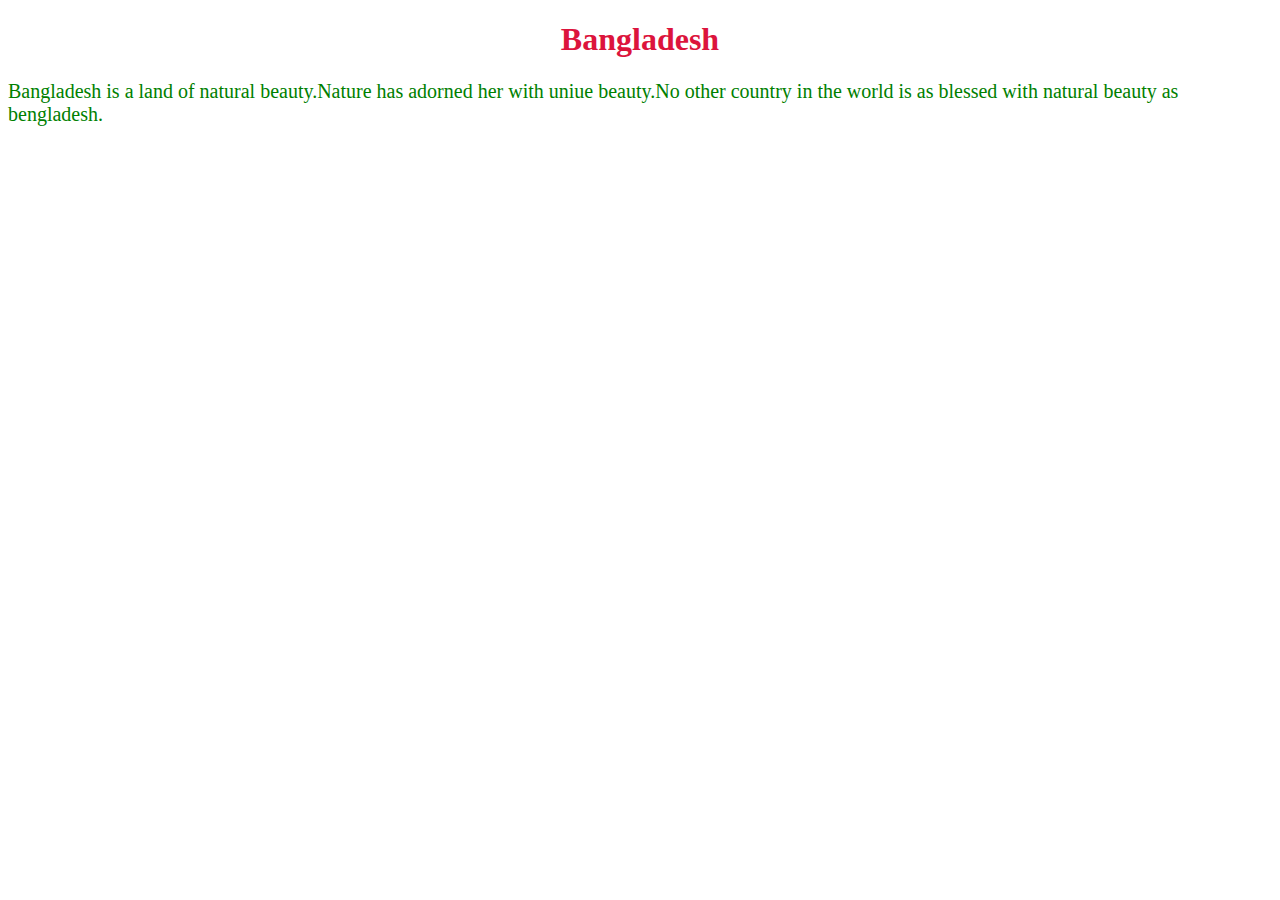
==== index.html @ 59e4e7a5 "work done" ====
<!DOCTYPE html>
<html lang="en">
<head>
    <meta charset="UTF-8">
    <meta http-equiv="X-UA-Compatible" content="IE=edge">
    <meta name="viewport" content="width=device-width, initial-scale=1.0">
    <title>Document</title>
    <link rel="stylesheet" href="tasmim.css">
</head>
<body>
 <h1>Bangladesh</h1> 
 <p>Bangladesh is a land of natural beauty.Nature has adorned her with uniue beauty.No other country in the world is as blessed with natural beauty as bengladesh.

 </p> 
</body>
</html>
---- tasmim.css ----
h1{
    color: crimson;
    text-align: center;
}
p{
    color: green;
    font-size: 20px;
}
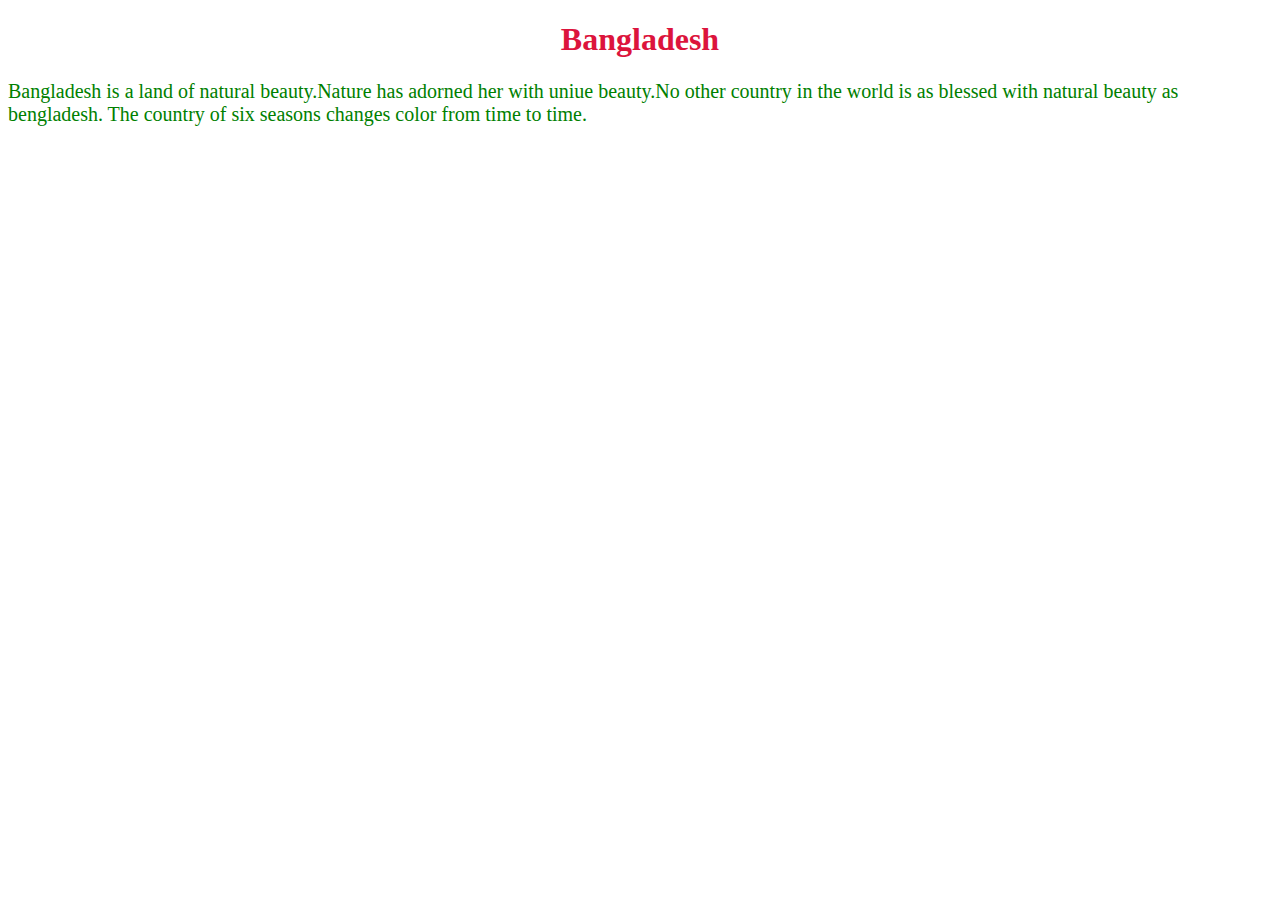
==== commit f1a308e4: "work done" ====
--- a/index.html
+++ b/index.html
@@ -10,7 +10,7 @@
 <body>
  <h1>Bangladesh</h1> 
  <p>Bangladesh is a land of natural beauty.Nature has adorned her with uniue beauty.No other country in the world is as blessed with natural beauty as bengladesh.
-
+The country of six seasons changes color from time to time.
  </p> 
 </body>
 </html>